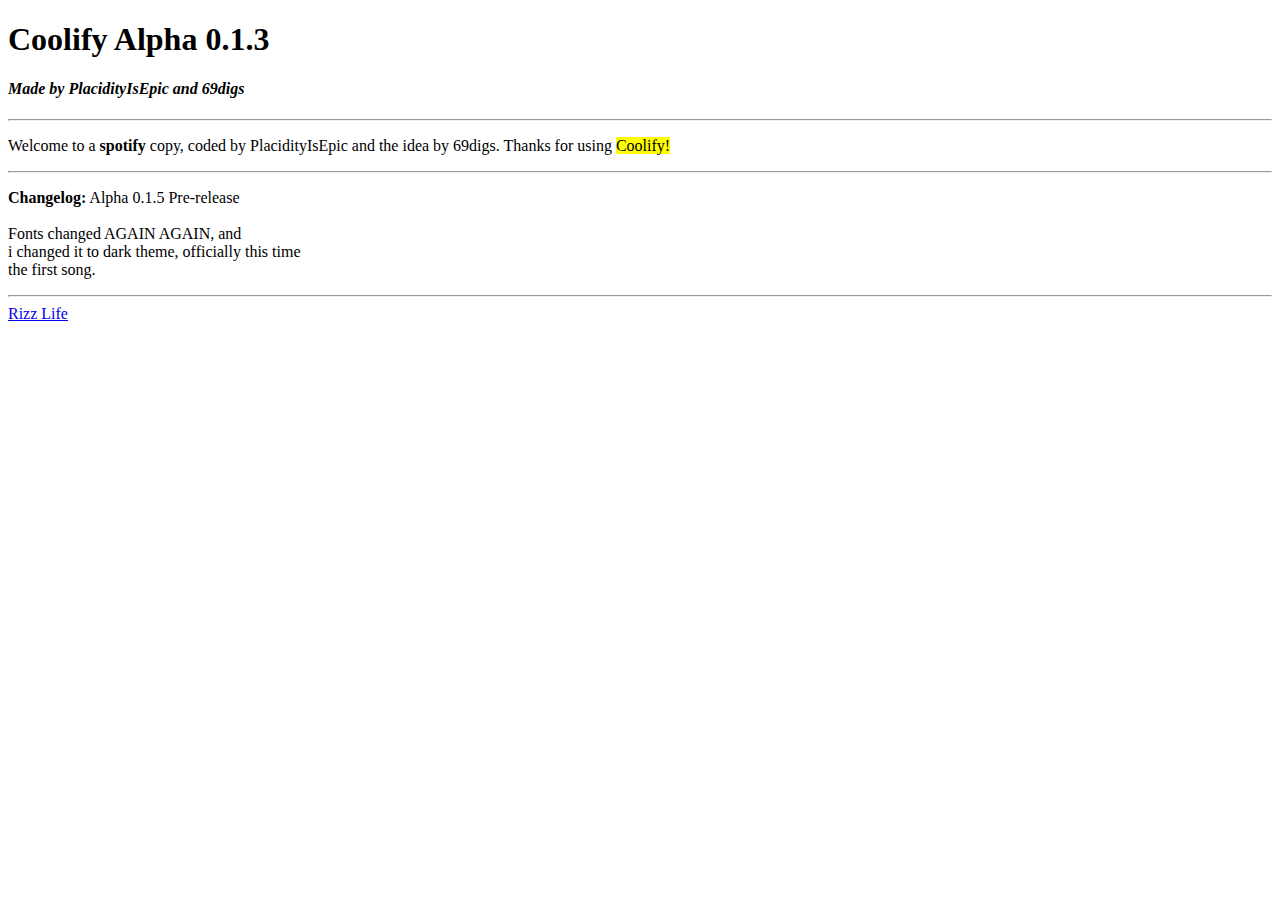
==== pre-releases/0.1.5-index.html @ 1d340f82 "Create 0.1.5-index.html" ====
<!DOCTYPE html>
<html>
  <head>
    <title>Coolify</title>
    <meta name='description' content='Coolify, an average spotify copy.'>
    <link rel='stylesheet' href='style.css'>
  </head>
  <body>
    <h1>Coolify Alpha 0.1.3</h1>
    <h4><i>Made by PlacidityIsEpic and 69digs</i></h4>
    <hr>
    <p>
      Welcome to a <b>spotify</b> copy, coded by PlacidityIsEpic and the idea by 69digs. Thanks for using <mark>Coolify!</mark>
    </p>
    <hr>
    <p>
      <b>Changelog:</b>
      Alpha 0.1.5 Pre-release
      <br>
      <br>
      Fonts changed AGAIN AGAIN, and <br>
      i changed it to dark theme, officially this time <br>
      the first song. <br>
    </p>
    <hr>
    <a href='songpages/Rizz Life.html' id='link'>Rizz Life</a>
  </body>

  
</html>
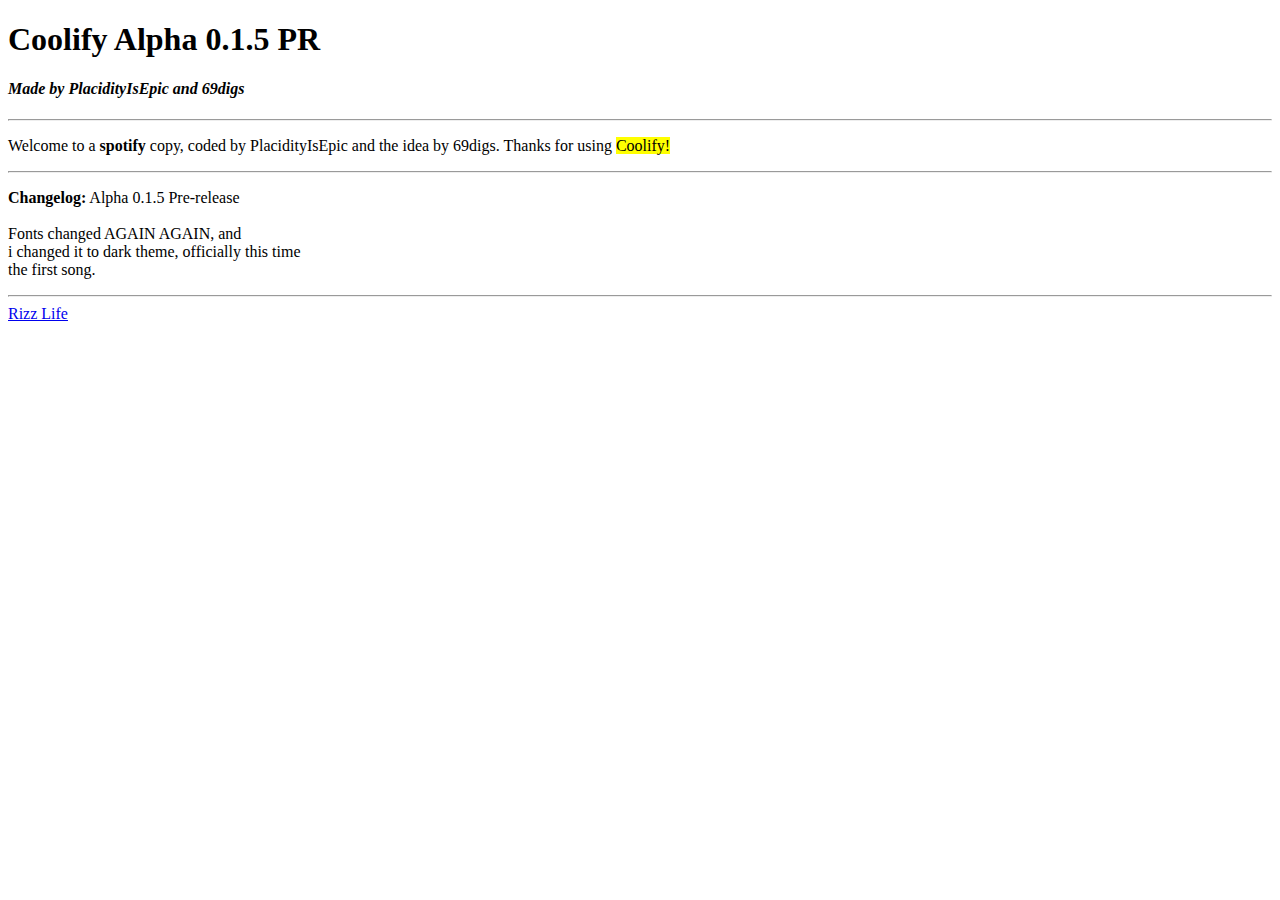
==== commit 694c953b: "Update 0.1.5-index.html" ====
--- a/pre-releases/0.1.5-index.html
+++ b/pre-releases/0.1.5-index.html
@@ -6,7 +6,7 @@
     <link rel='stylesheet' href='style.css'>
   </head>
   <body>
-    <h1>Coolify Alpha 0.1.3</h1>
+    <h1>Coolify Alpha 0.1.5 PR</h1>
     <h4><i>Made by PlacidityIsEpic and 69digs</i></h4>
     <hr>
     <p>
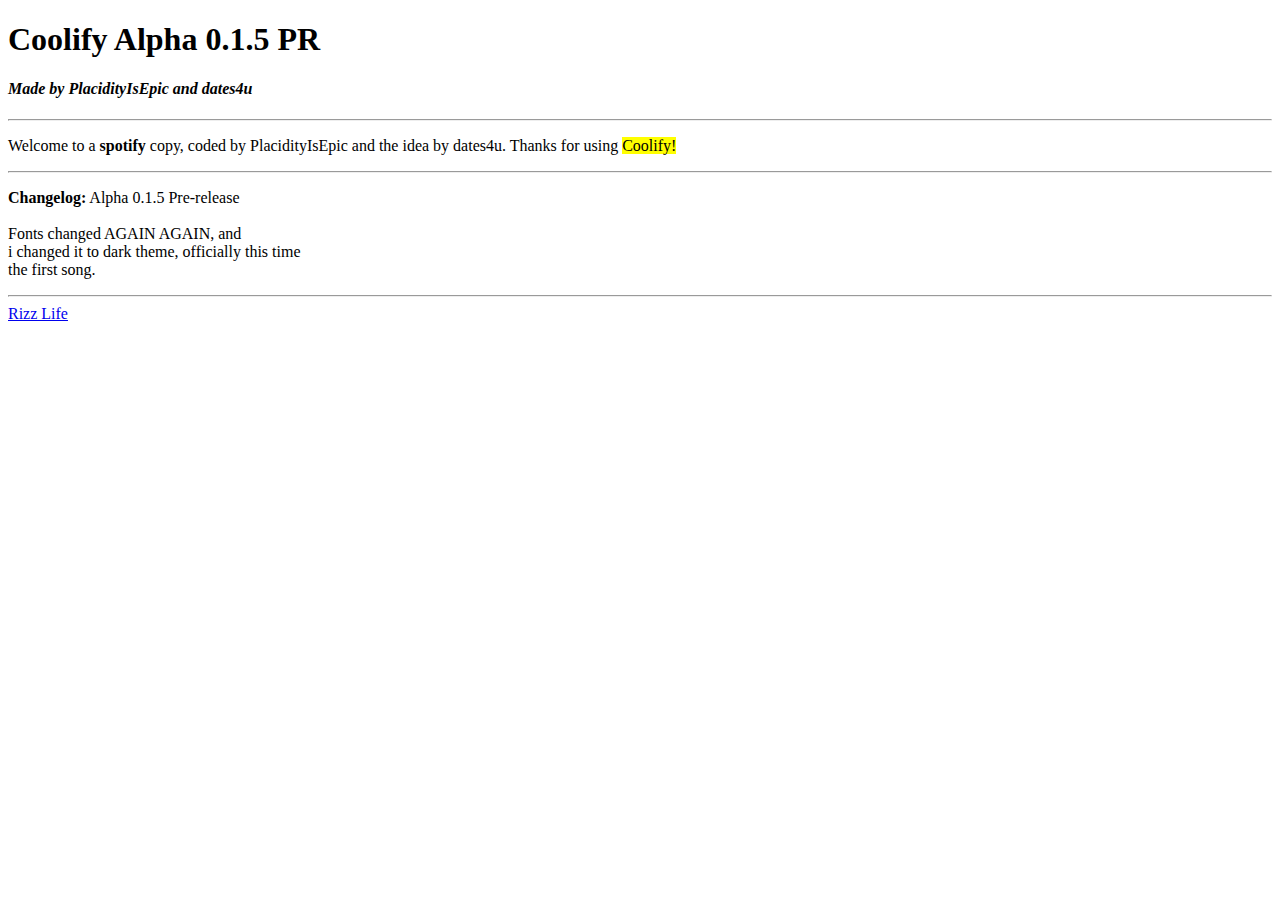
==== commit 12924d20: "0.1.5-index.html" ====
--- a/pre-releases/0.1.5-index.html
+++ b/pre-releases/0.1.5-index.html
@@ -7,10 +7,10 @@
   </head>
   <body>
     <h1>Coolify Alpha 0.1.5 PR</h1>
-    <h4><i>Made by PlacidityIsEpic and 69digs</i></h4>
+    <h4><i>Made by PlacidityIsEpic and dates4u</i></h4>
     <hr>
     <p>
-      Welcome to a <b>spotify</b> copy, coded by PlacidityIsEpic and the idea by 69digs. Thanks for using <mark>Coolify!</mark>
+      Welcome to a <b>spotify</b> copy, coded by PlacidityIsEpic and the idea by dates4u. Thanks for using <mark>Coolify!</mark>
     </p>
     <hr>
     <p>
